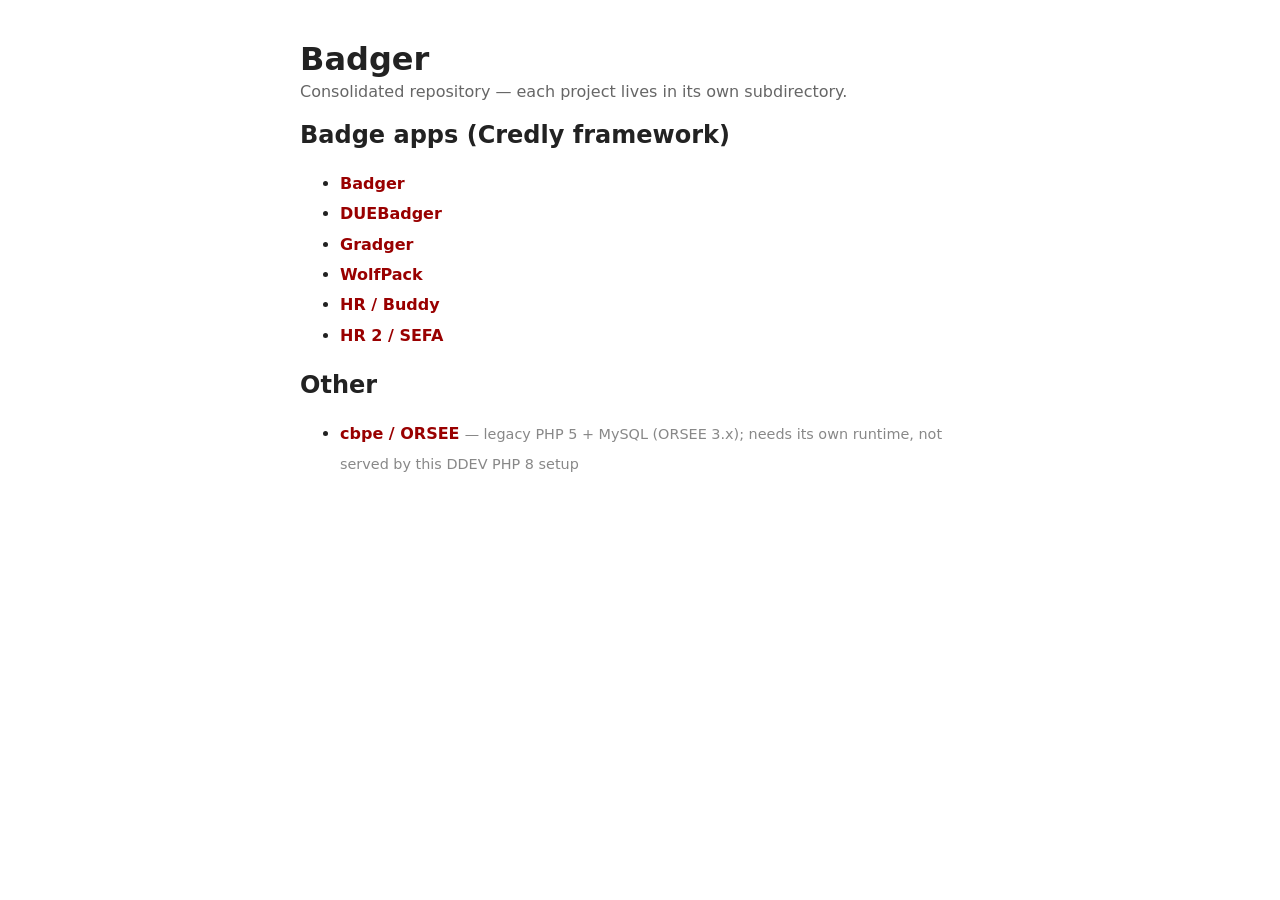
==== www/index.html @ a917bd38 "Real Shibboleth login for DDEV (shibboleth-auth add-on) + www/ docroot layout ddev start now serves " ====
<!DOCTYPE html>
<html lang="en">
<head>
  <meta charset="utf-8">
  <title>Badger — project index</title>
  <style>
    body{font-family:system-ui,sans-serif;max-width:680px;margin:40px auto;padding:0 16px;color:#222}
    h1{margin-bottom:4px} p.sub{color:#666;margin-top:0}
    ul{line-height:1.9} a{text-decoration:none;color:#990000;font-weight:600}
    a:hover{text-decoration:underline} .note{color:#888;font-weight:400;font-size:.9em}
  </style>
</head>
<body>
  <h1>Badger</h1>
  <p class="sub">Consolidated repository — each project lives in its own subdirectory.</p>
  <h2>Badge apps (Credly framework)</h2>
  <ul>
    <li><a href="Badger/">Badger</a></li>
    <li><a href="DUEBadger/">DUEBadger</a></li>
    <li><a href="Gradger/">Gradger</a></li>
    <li><a href="WolfPack/">WolfPack</a></li>
    <li><a href="HR/Buddy/">HR / Buddy</a></li>
    <li><a href="HR%202/SEFA/">HR 2 / SEFA</a></li>
  </ul>
  <h2>Other</h2>
  <ul>
    <li><a href="cbpe/orsee/">cbpe / ORSEE</a> <span class="note">— legacy PHP 5 + MySQL (ORSEE 3.x); needs its own runtime, not served by this DDEV PHP 8 setup</span></li>
  </ul>
</body>
</html>
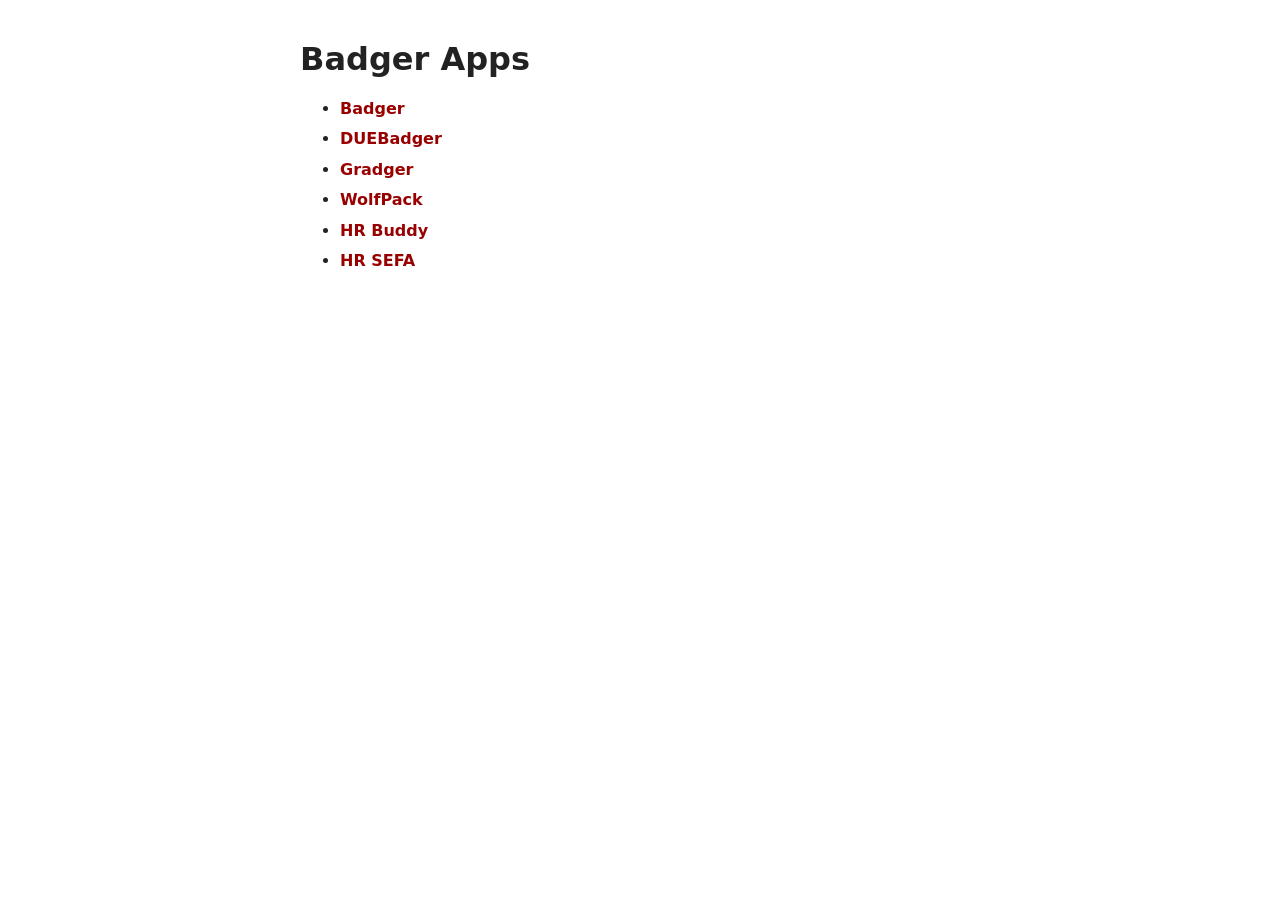
==== commit 3b458316: "Badger Directory/Listing page updates" ====
--- a/www/index.html
+++ b/www/index.html
@@ -11,20 +11,16 @@
   </style>
 </head>
 <body>
-  <h1>Badger</h1>
-  <p class="sub">Consolidated repository — each project lives in its own subdirectory.</p>
-  <h2>Badge apps (Credly framework)</h2>
+  <h1>Badger Apps</h1>
+  
   <ul>
-    <li><a href="Badger/">Badger</a></li>
-    <li><a href="DUEBadger/">DUEBadger</a></li>
-    <li><a href="Gradger/">Gradger</a></li>
-    <li><a href="WolfPack/">WolfPack</a></li>
-    <li><a href="HR/Buddy/">HR / Buddy</a></li>
-    <li><a href="HR%202/SEFA/">HR 2 / SEFA</a></li>
+    <li><a href="/Badger/">Badger</a></li>
+    <li><a href="/DUEBadger/">DUEBadger</a></li>
+    <li><a href="/Gradger/">Gradger</a></li>
+    <li><a href="/WolfPack/">WolfPack</a></li>
+    <li><a href="/Buddy/">HR Buddy</a></li>
+    <li><a href="/SEFA/">HR SEFA</a></li>
   </ul>
-  <h2>Other</h2>
-  <ul>
-    <li><a href="cbpe/orsee/">cbpe / ORSEE</a> <span class="note">— legacy PHP 5 + MySQL (ORSEE 3.x); needs its own runtime, not served by this DDEV PHP 8 setup</span></li>
-  </ul>
+ 
 </body>
 </html>
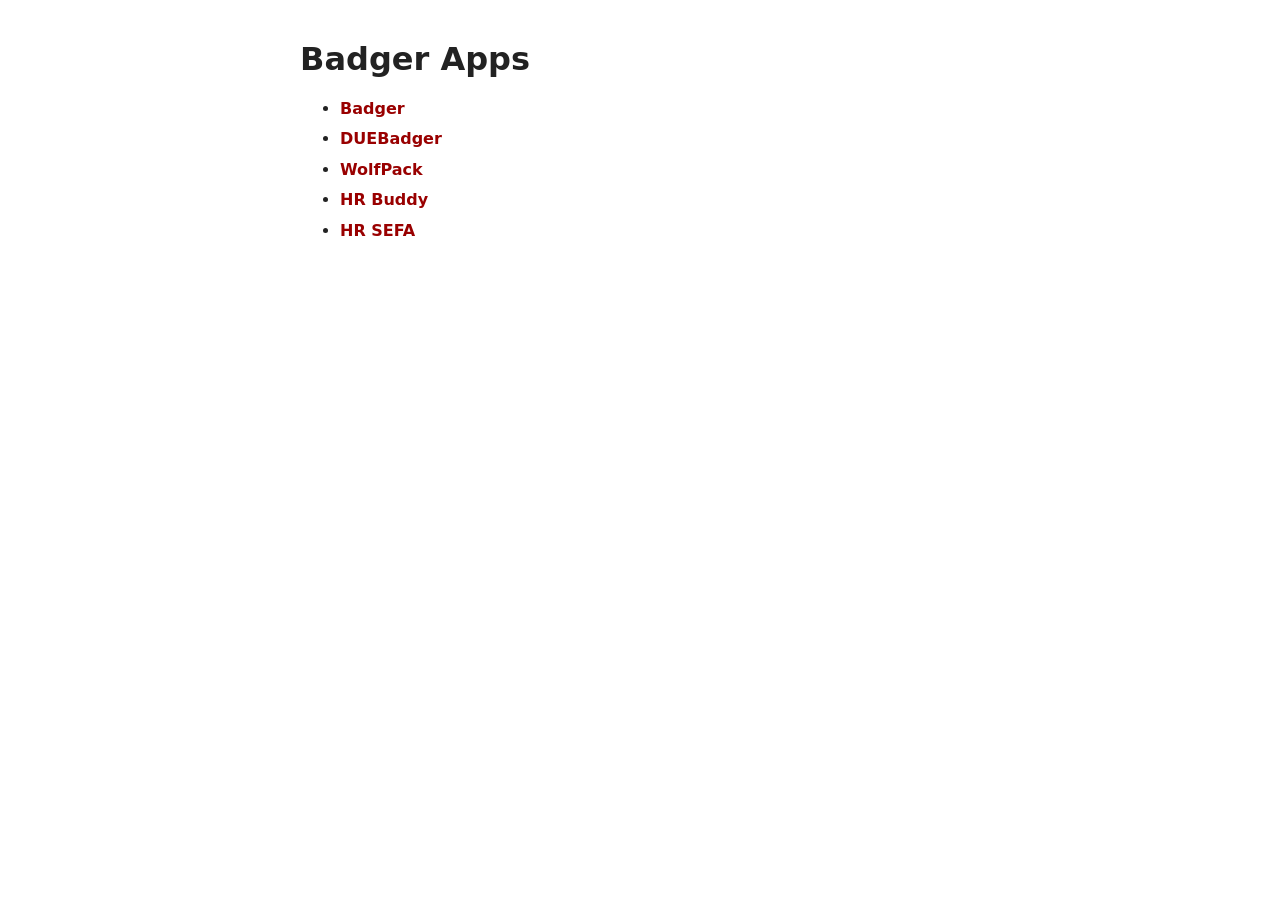
==== commit 012125d1: "remove gradger (no longer used) rename DUE" ====
--- a/www/index.html
+++ b/www/index.html
@@ -15,8 +15,7 @@
   
   <ul>
     <li><a href="/Badger/">Badger</a></li>
-    <li><a href="/DUEBadger/">DUEBadger</a></li>
-    <li><a href="/Gradger/">Gradger</a></li>
+    <li><a href="/DUE/">DUEBadger</a></li>
     <li><a href="/WolfPack/">WolfPack</a></li>
     <li><a href="/Buddy/">HR Buddy</a></li>
     <li><a href="/SEFA/">HR SEFA</a></li>
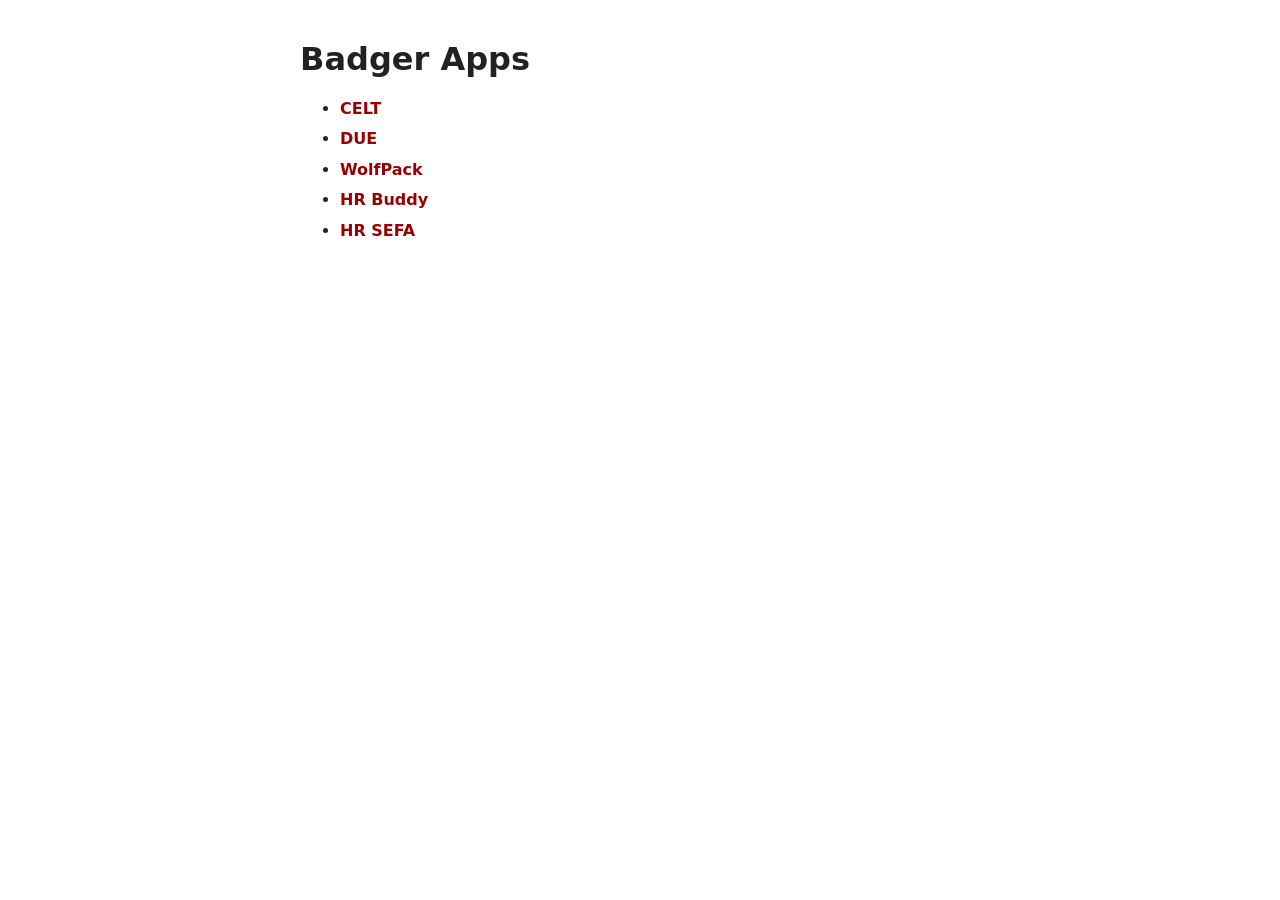
==== commit 608bdbe8: "fix index" ====
--- a/www/index.html
+++ b/www/index.html
@@ -14,8 +14,8 @@
   <h1>Badger Apps</h1>
   
   <ul>
-    <li><a href="/Badger/">Badger</a></li>
-    <li><a href="/DUE/">DUEBadger</a></li>
+    <li><a href="/CELT/">CELT</a></li>
+    <li><a href="/DUE/">DUE</a></li>
     <li><a href="/WolfPack/">WolfPack</a></li>
     <li><a href="/Buddy/">HR Buddy</a></li>
     <li><a href="/SEFA/">HR SEFA</a></li>
